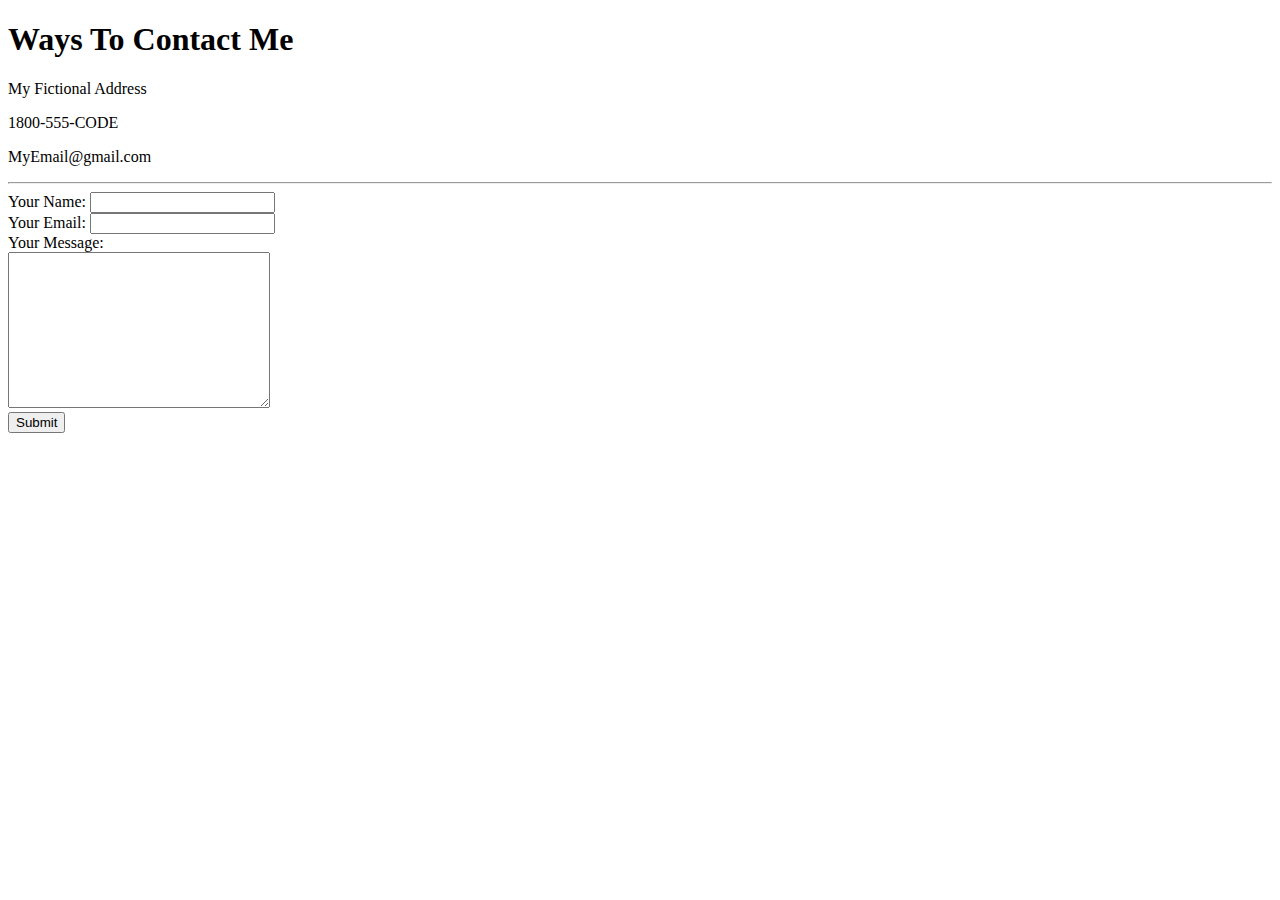
==== contact.html @ 06ca8007 "Initial CV website files" ====
<!DOCTYPE html>
<html>
  <head>
		<meta charset="utf-8">

		<title>Contact Me</title>    
  </head>
	<body>
        <h1>Ways To Contact Me</h1>
        <p>My Fictional Address</p>
        <p>1800-555-CODE</p>
        <p>MyEmail@gmail.com</p>
        <hr>
        <form action="mailto:info@mywebsiteemail.com" method="post" enctype="text/plain">
            <label>Your Name:</label>
            <input type="text" name="yourName" value=""><br>
            <label>Your Email:</label>
            <input type="email" name="yourName" value=""><br>
            <label>Your Message:</label><br>
            <textarea name="yourMessage" rows="10" cols="30"></textarea><br>
            <input type="submit" name="">
        </form>
	</body>
</html>
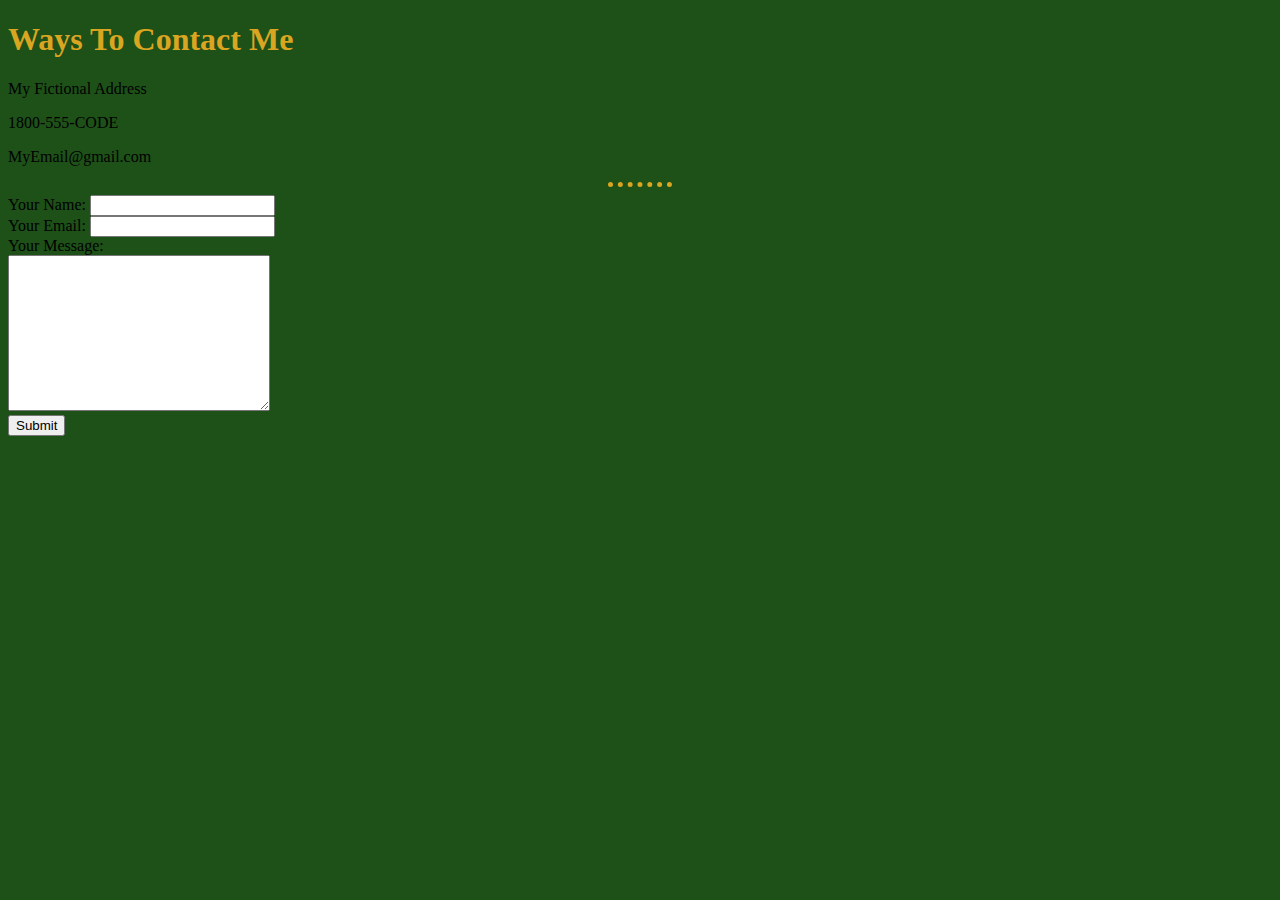
==== commit 66bb74b2: "cv updates" ====
--- a/contact.html
+++ b/contact.html
@@ -3,7 +3,9 @@
   <head>
 		<meta charset="utf-8">
 
-		<title>Contact Me</title>    
+		<title>Contact Me</title>
+      <link rel="stylesheet" href="css/styles.css">  
+
   </head>
 	<body>
         <h1>Ways To Contact Me</h1>
--- a/css/styles.css
+++ b/css/styles.css
@@ -0,0 +1,19 @@
+body {
+    background-color: #1E5118;		
+}	
+h1 {
+    color: goldenrod;
+    
+}
+
+h3 {
+    color: goldenrod;
+    
+}
+hr {
+    border-style: none;
+    border-top-style: dotted;
+    border-color: goldenrod;
+    border-width: 5px;
+    width: 5%;
+}	